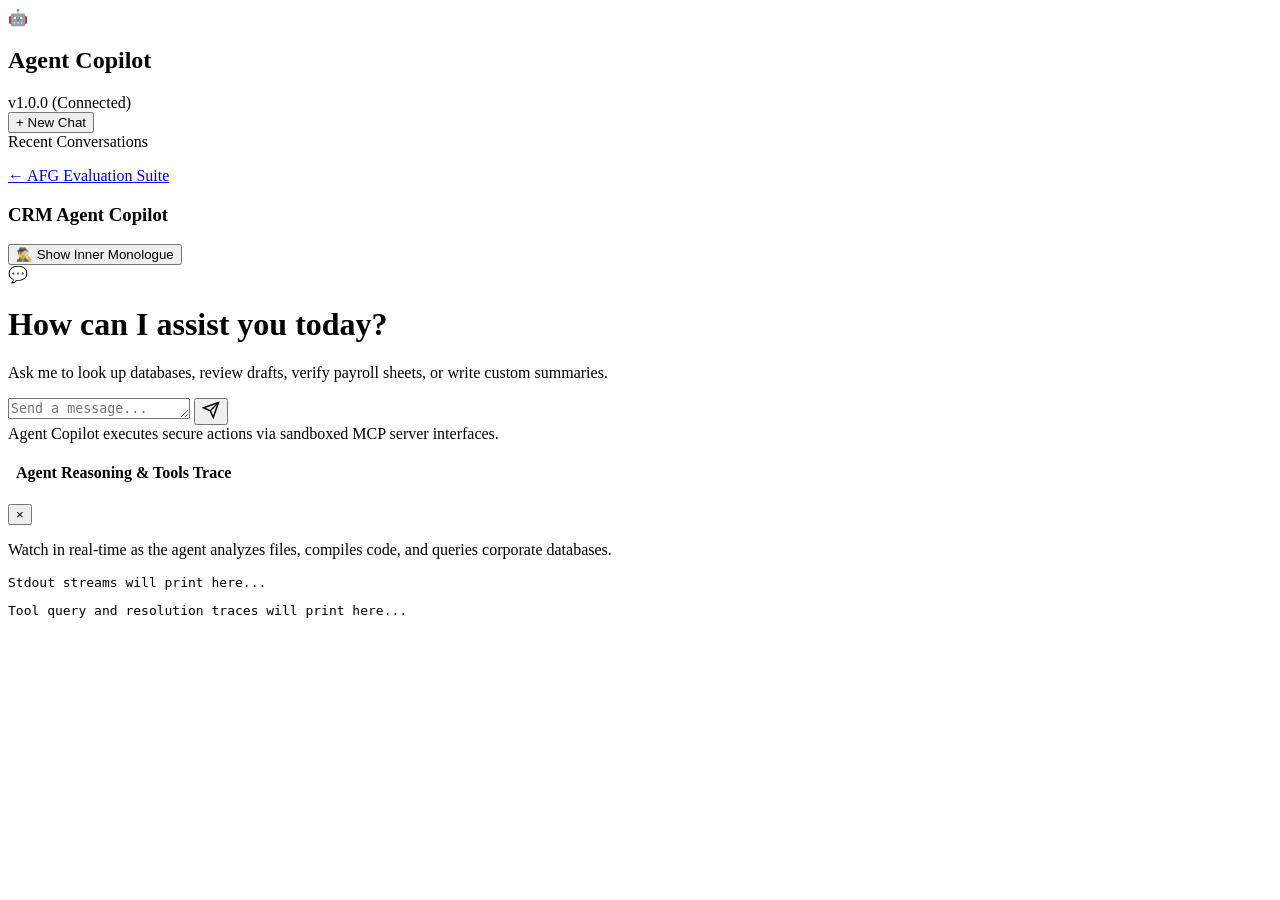
==== web_app/static/chat.html @ ef6ab5fa "Initial commit: AgentFlowGuard evaluation framework, sandboxed datasets, and standalone chat copilot" ====
<!DOCTYPE html>
<html lang="en">
<head>
    <meta charset="UTF-8">
    <meta name="viewport" content="width=device-width, initial-scale=1.0">
    <title>Agent Copilot Chat</title>
    <link href="https://fonts.googleapis.com/css2?family=Inter:wght@300;400;500;600;700&family=Outfit:wght@400;500;600;700;800&family=JetBrains+Mono:wght@400;500&display=swap" rel="stylesheet">
    <link rel="stylesheet" href="/style.css">
    <link rel="stylesheet" href="/chat.css">
</head>
<body class="chat-body-theme">

    <div class="chat-app-container">
        <!-- SIDEBAR -->
        <aside class="chat-sidebar">
            <div class="sidebar-brand">
                <span class="brand-emoji" id="brand-emoji">🤖</span>
                <div class="brand-text">
                    <h2 id="brand-title">Agent Copilot</h2>
                    <span id="brand-status">v1.0.0 (Connected)</span>
                </div>
            </div>
            
            <button class="new-chat-btn" id="new-chat-btn">
                <span>+</span> New Chat
            </button>

            <div class="chat-history-container">
                <div class="history-label">Recent Conversations</div>
                <ul class="history-list" id="history-list">
                    <!-- Loaded dynamically -->
                </ul>
            </div>

            <div class="sidebar-footer">
                <a href="/" class="nav-back-link">
                    <span>←</span> AFG Evaluation Suite
                </a>
            </div>
        </aside>

        <!-- MAIN CHAT PANEL -->
        <main class="chat-main-panel">
            <header class="chat-header">
                <div class="header-agent-info">
                    <span id="header-status-indicator" class="status-dot online"></span>
                    <h3 id="header-title">CRM Agent Copilot</h3>
                </div>
                <button class="toggle-monologue-btn" id="toggle-monologue-btn">
                    🕵️‍♂️ Show Inner Monologue
                </button>
            </header>

            <!-- CHAT BODY -->
            <div class="chat-body" id="chat-body">
                <!-- Welcome/Zero State -->
                <div class="welcome-container" id="welcome-container">
                    <div class="welcome-icon" id="welcome-icon">💬</div>
                    <h1 id="welcome-title">How can I assist you today?</h1>
                    <p id="welcome-subtitle">Ask me to look up databases, review drafts, verify payroll sheets, or write custom summaries.</p>
                    
                    <div class="suggestions-grid" id="suggestions-grid">
                        <!-- Prepopulated based on agent type -->
                    </div>
                </div>

                <div class="messages-list" id="messages-list" style="display: none;">
                    <!-- Chat bubbles go here -->
                </div>
            </div>

            <!-- CHAT INPUT AREA -->
            <footer class="chat-input-container">
                <div class="input-wrapper">
                    <textarea id="prompt-textarea" placeholder="Send a message..." rows="1"></textarea>
                    <button class="send-message-btn" id="send-play-btn" title="Send message">
                        <svg viewBox="0 0 24 24" width="18" height="18" fill="none" stroke="currentColor" stroke-width="2">
                            <line x1="22" y1="2" x2="11" y2="13"></line>
                            <polygon points="22 2 15 22 11 13 2 9 22 2"></polygon>
                        </svg>
                    </button>
                </div>
                <div class="input-disclaimer">
                    Agent Copilot executes secure actions via sandboxed MCP server interfaces.
                </div>
            </footer>
        </main>

        <!-- COLLAPSIBLE RIGHT PANEL: AGENT INNER MONOLOGUE -->
        <aside class="agent-monologue-panel" id="agent-monologue-panel">
            <div class="monologue-header">
                <div style="display: flex; align-items: center; gap: 0.5rem;">
                    <span class="status-pulse"></span>
                    <h4>Agent Reasoning & Tools Trace</h4>
                </div>
                <button class="close-monologue-btn" id="close-monologue-btn">×</button>
            </div>
            <div class="monologue-body">
                <p class="monologue-desc">Watch in real-time as the agent analyzes files, compiles code, and queries corporate databases.</p>
                <div class="monologue-logs">
                    <pre id="monologue-stdout" class="monologue-log-block">Stdout streams will print here...</pre>
                    <pre id="monologue-stderr" class="monologue-log-block">Tool query and resolution traces will print here...</pre>
                </div>
            </div>
        </aside>
    </div>

    <!-- SCRIPT INCLUSION -->
    <script src="/chat.js"></script>
</body>
</html>
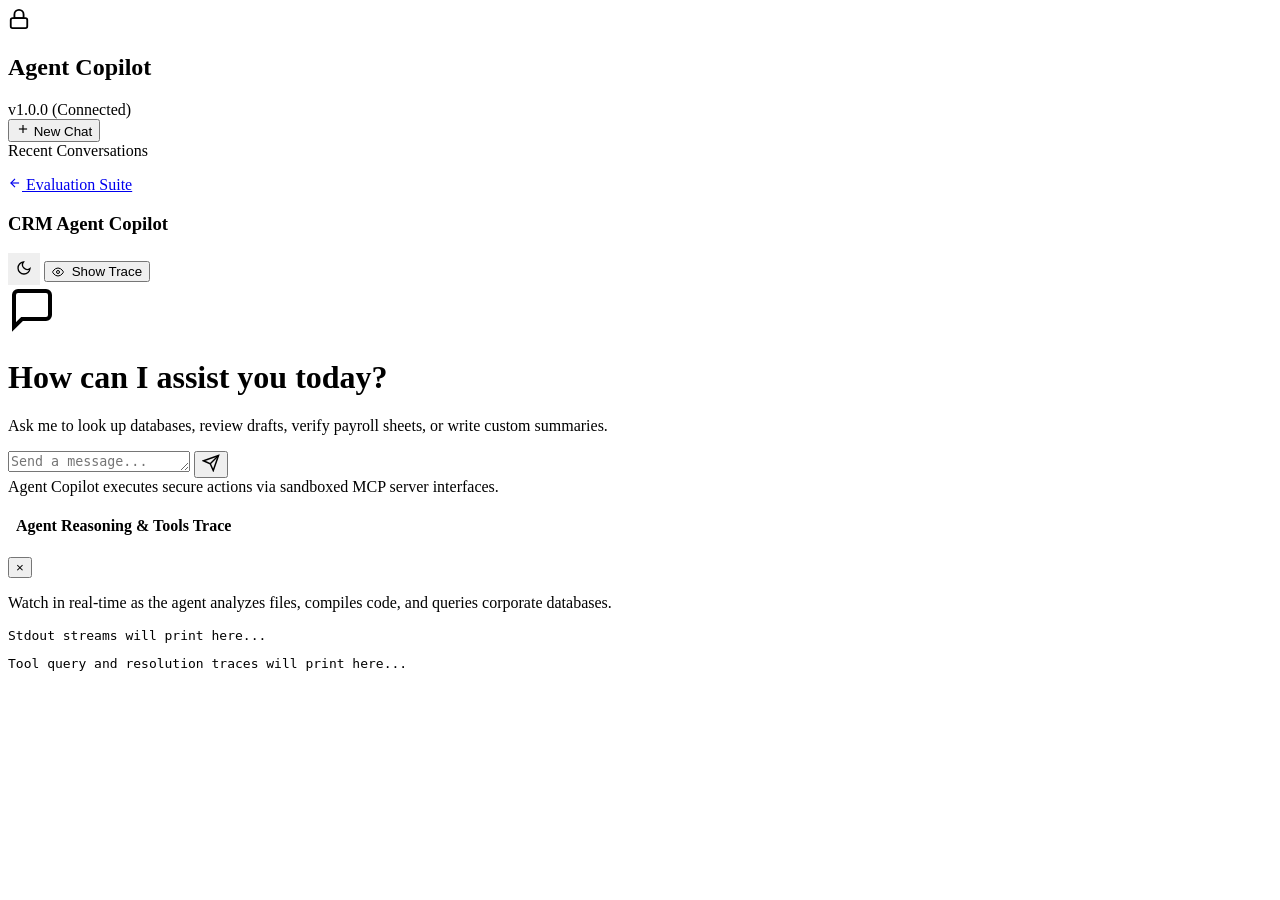
==== commit 7ab14efc: "UI Revamp: Replace all emojis with SVG icons, adopt Ocean Sky-Slate color schema, and add Light Them" ====
--- a/web_app/static/chat.html
+++ b/web_app/static/chat.html
@@ -14,7 +14,9 @@
         <!-- SIDEBAR -->
         <aside class="chat-sidebar">
             <div class="sidebar-brand">
-                <span class="brand-emoji" id="brand-emoji">🤖</span>
+                <span class="brand-emoji" id="brand-emoji">
+                    <svg viewBox="0 0 24 24" width="22" height="22" fill="none" stroke="currentColor" stroke-width="2"><rect x="3" y="11" width="18" height="11" rx="2" ry="2"></rect><path d="M12 2a5 5 0 0 0-5 5v4h10V7a5 5 0 0 0-5-5z"></path></svg>
+                </span>
                 <div class="brand-text">
                     <h2 id="brand-title">Agent Copilot</h2>
                     <span id="brand-status">v1.0.0 (Connected)</span>
@@ -22,7 +24,8 @@
             </div>
             
             <button class="new-chat-btn" id="new-chat-btn">
-                <span>+</span> New Chat
+                <svg viewBox="0 0 24 24" width="14" height="14" fill="none" stroke="currentColor" stroke-width="2"><line x1="12" y1="5" x2="12" y2="19"></line><line x1="5" y1="12" x2="19" y2="12"></line></svg>
+                New Chat
             </button>
 
             <div class="chat-history-container">
@@ -34,7 +37,8 @@
 
             <div class="sidebar-footer">
                 <a href="/" class="nav-back-link">
-                    <span>←</span> AFG Evaluation Suite
+                    <svg viewBox="0 0 24 24" width="14" height="14" fill="none" stroke="currentColor" stroke-width="2"><line x1="19" y1="12" x2="5" y2="12"></line><polyline points="12 19 5 12 12 5"></polyline></svg>
+                    Evaluation Suite
                 </a>
             </div>
         </aside>
@@ -46,16 +50,26 @@
                     <span id="header-status-indicator" class="status-dot online"></span>
                     <h3 id="header-title">CRM Agent Copilot</h3>
                 </div>
-                <button class="toggle-monologue-btn" id="toggle-monologue-btn">
-                    🕵️‍♂️ Show Inner Monologue
-                </button>
+                <div class="chat-header-actions">
+                    <button id="theme-toggle-btn" class="theme-toggle-btn" title="Toggle Light/Dark Mode" style="border: none; width: 32px; height: 32px;">
+                        <svg id="theme-icon" viewBox="0 0 24 24" width="16" height="16" fill="none" stroke="currentColor" stroke-width="2">
+                            <path d="M21 12.79A9 9 0 1 1 11.21 3 7 7 0 0 0 21 12.79z"></path>
+                        </svg>
+                    </button>
+                    <button class="toggle-monologue-btn" id="toggle-monologue-btn">
+                        <svg viewBox="0 0 24 24" width="12" height="12" fill="none" stroke="currentColor" stroke-width="2" style="margin-right: 4px; display: inline-block; vertical-align: middle;"><path d="M1 12s4-8 11-8 11 8 11 8-4 8-11 8-11-8-11-8z"></path><circle cx="12" cy="12" r="3"></circle></svg>
+                        Show Trace
+                    </button>
+                </div>
             </header>
 
             <!-- CHAT BODY -->
             <div class="chat-body" id="chat-body">
                 <!-- Welcome/Zero State -->
                 <div class="welcome-container" id="welcome-container">
-                    <div class="welcome-icon" id="welcome-icon">💬</div>
+                    <div class="welcome-icon" id="welcome-icon">
+                        <svg viewBox="0 0 24 24" width="48" height="48" fill="none" stroke="currentColor" stroke-width="2"><path d="M21 15a2 2 0 0 1-2 2H7l-4 4V5a2 2 0 0 1 2-2h14a2 2 0 0 1 2 2z"></path></svg>
+                    </div>
                     <h1 id="welcome-title">How can I assist you today?</h1>
                     <p id="welcome-subtitle">Ask me to look up databases, review drafts, verify payroll sheets, or write custom summaries.</p>
                     
